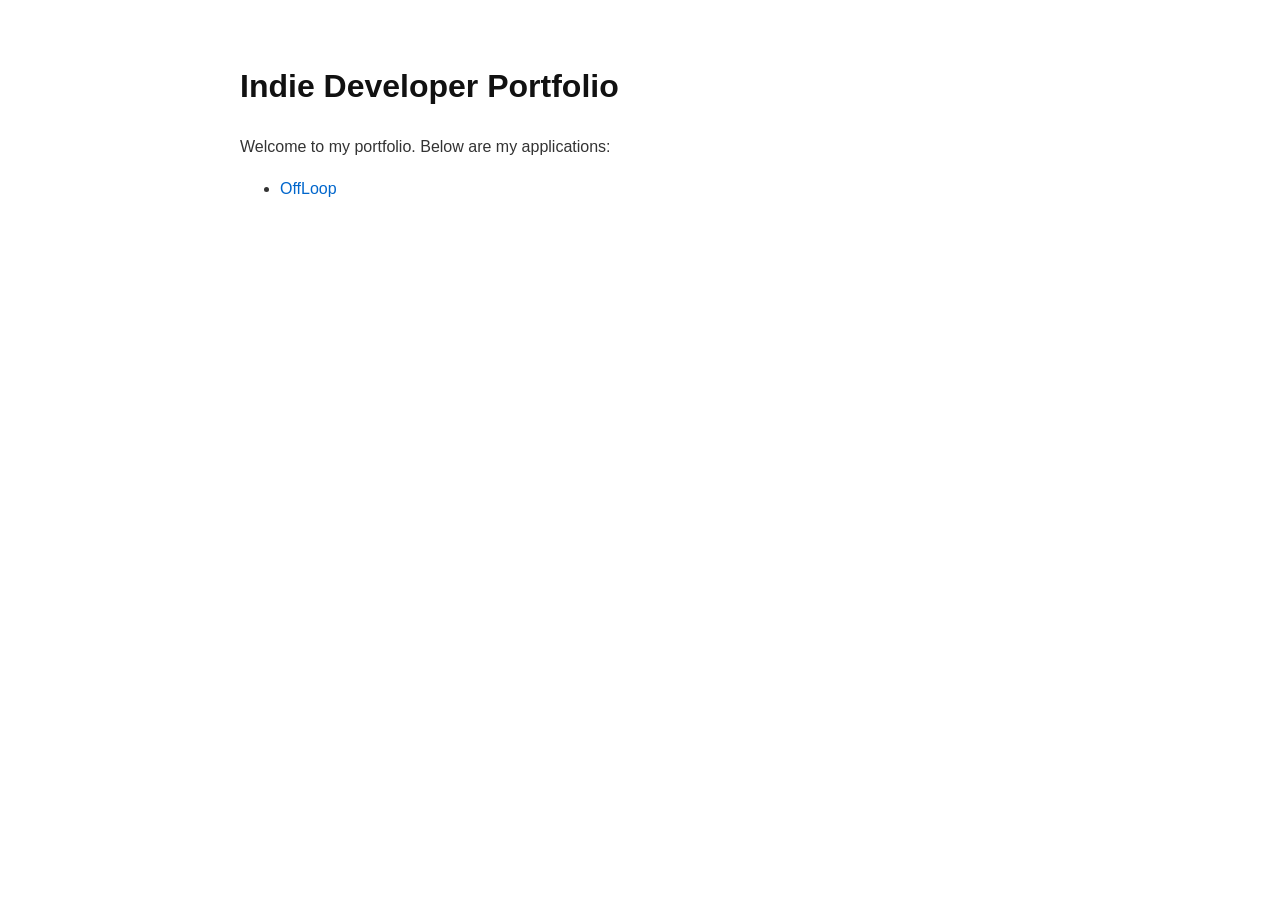
==== index.html @ 1229e4d7 "Init portfolio and OffLoop policies" ====
<!DOCTYPE html>
<html lang="en">
<head>
    <meta charset="utf-8">
    <meta name="viewport" content="width=device-width, initial-scale=1.0">
    <title>Indie Developer Portfolio</title>
    <link rel="stylesheet" href="css/styles.css">
</head>
<body>
    <h1>Indie Developer Portfolio</h1>
    <p>Welcome to my portfolio. Below are my applications:</p>
    <ul>
        <li><a href="apps/offloop">OffLoop</a></li>
    </ul>
</body>
</html>
---- css/styles.css ----
body {
    font-family: -apple-system, BlinkMacSystemFont, "Segoe UI", Roboto, Helvetica, Arial, sans-serif;
    line-height: 1.6;
    color: #333;
    max-width: 800px;
    margin: 0 auto;
    padding: 40px 20px;
}
h1, h2, h3 { color: #111; }
a { color: #0066cc; text-decoration: none; }
a:hover { text-decoration: underline; }
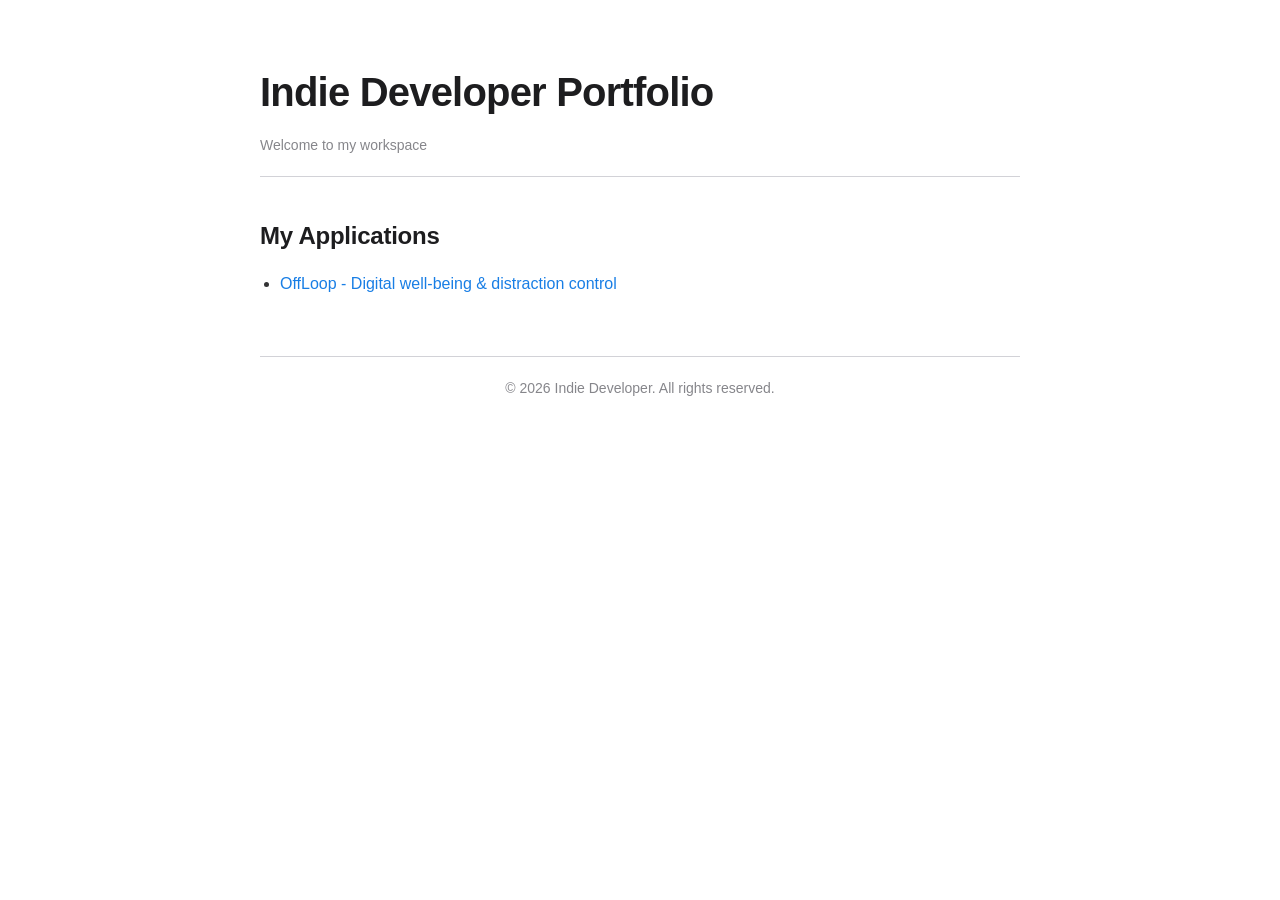
==== commit 63834408: "Update styles for portfolio and OffLoop pages" ====
--- a/index.html
+++ b/index.html
@@ -1,16 +1,125 @@
 <!DOCTYPE html>
 <html lang="en">
+
 <head>
-    <meta charset="utf-8">
+    <meta charset="UTF-8">
     <meta name="viewport" content="width=device-width, initial-scale=1.0">
     <title>Indie Developer Portfolio</title>
-    <link rel="stylesheet" href="css/styles.css">
+    <style>
+        :root {
+            --bg-color: #ffffff;
+            --text-color: #1d1d1f;
+            --text-secondary: #86868b;
+            --accent-color: #0071e3;
+            --border-color: #d2d2d7;
+            --font-family: -apple-system, BlinkMacSystemFont, "SF Pro Text", "Segoe UI", Roboto, Helvetica, Arial, sans-serif;
+        }
+
+        @media (prefers-color-scheme: dark) {
+            :root {
+                --bg-color: #000000;
+                --text-color: #f5f5f7;
+                --text-secondary: #86868b;
+                --border-color: #424245;
+                --accent-color: #2997ff;
+            }
+        }
+
+        * {
+            box-sizing: border-box;
+            margin: 0;
+            padding: 0;
+        }
+
+        body {
+            font-family: var(--font-family);
+            background-color: var(--bg-color);
+            color: var(--text-color);
+            line-height: 1.6;
+            -webkit-font-smoothing: antialiased;
+        }
+
+        .container {
+            max-width: 800px;
+            margin: 0 auto;
+            padding: 60px 20px;
+        }
+
+        h1 {
+            font-size: 40px;
+            font-weight: 700;
+            letter-spacing: -0.02em;
+            margin-bottom: 10px;
+        }
+
+        .last-updated {
+            color: var(--text-secondary);
+            font-size: 14px;
+            margin-bottom: 40px;
+            padding-bottom: 20px;
+            border-bottom: 1px solid var(--border-color);
+        }
+
+        h2 {
+            font-size: 24px;
+            font-weight: 600;
+            margin-top: 40px;
+            margin-bottom: 15px;
+            letter-spacing: -0.01em;
+        }
+
+        p {
+            font-size: 16px;
+            margin-bottom: 20px;
+            color: var(--text-color);
+            opacity: 0.9;
+        }
+
+        ul {
+            margin-bottom: 20px;
+            padding-left: 20px;
+        }
+
+        li {
+            font-size: 16px;
+            margin-bottom: 10px;
+            opacity: 0.9;
+        }
+
+        a {
+            color: var(--accent-color);
+            text-decoration: none;
+        }
+
+        a:hover {
+            text-decoration: underline;
+        }
+
+        .footer {
+            margin-top: 60px;
+            padding-top: 20px;
+            border-top: 1px solid var(--border-color);
+            text-align: center;
+            font-size: 14px;
+            color: var(--text-secondary);
+        }
+    </style>
 </head>
+
 <body>
-    <h1>Indie Developer Portfolio</h1>
-    <p>Welcome to my portfolio. Below are my applications:</p>
-    <ul>
-        <li><a href="apps/offloop">OffLoop</a></li>
-    </ul>
+    <div class="container">
+        <h1>Indie Developer Portfolio</h1>
+        <div class="last-updated">Welcome to my workspace</div>
+        
+        <h2>My Applications</h2>
+        <ul>
+            <li><a href="apps/offloop">OffLoop - Digital well-being & distraction control</a></li>
+        </ul>
+
+        <div class="footer">
+            &copy; 2026 Indie Developer. All rights reserved.
+        </div>
+    </div>
 </body>
+
 </html>
